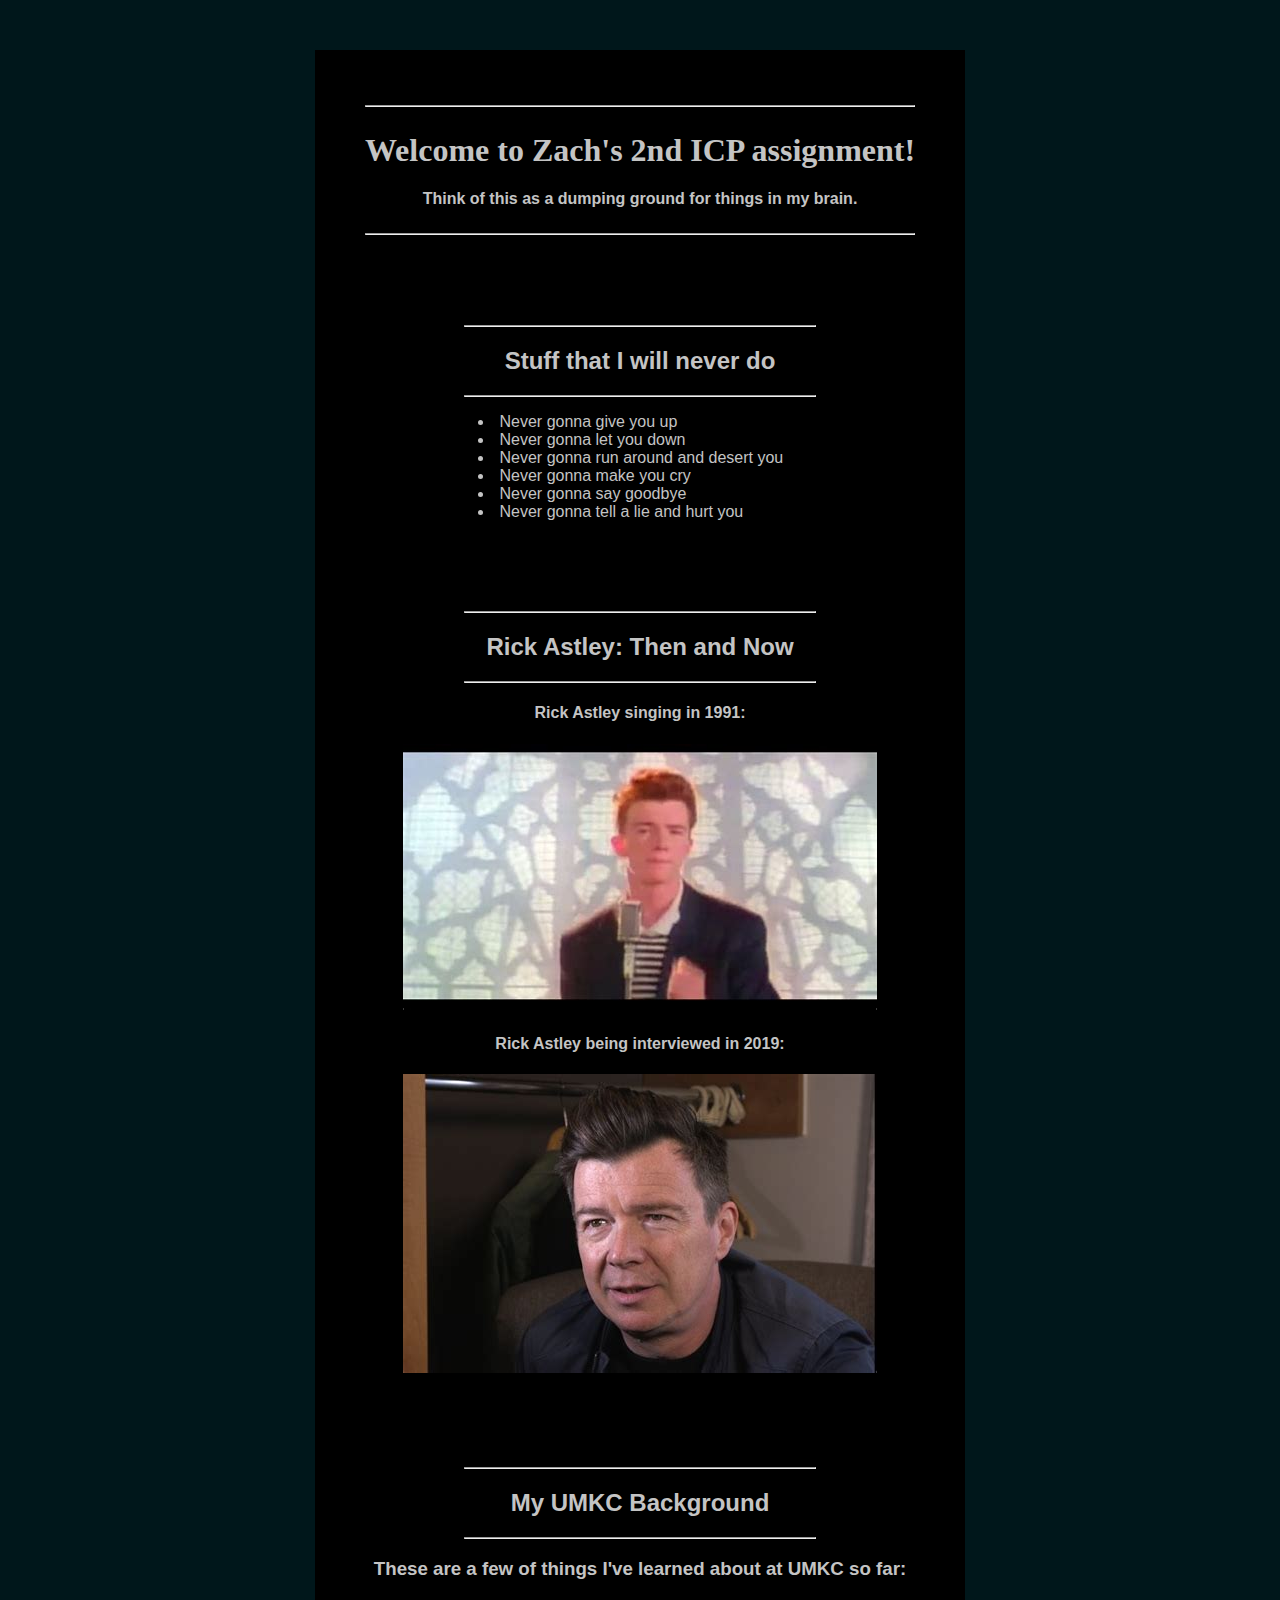
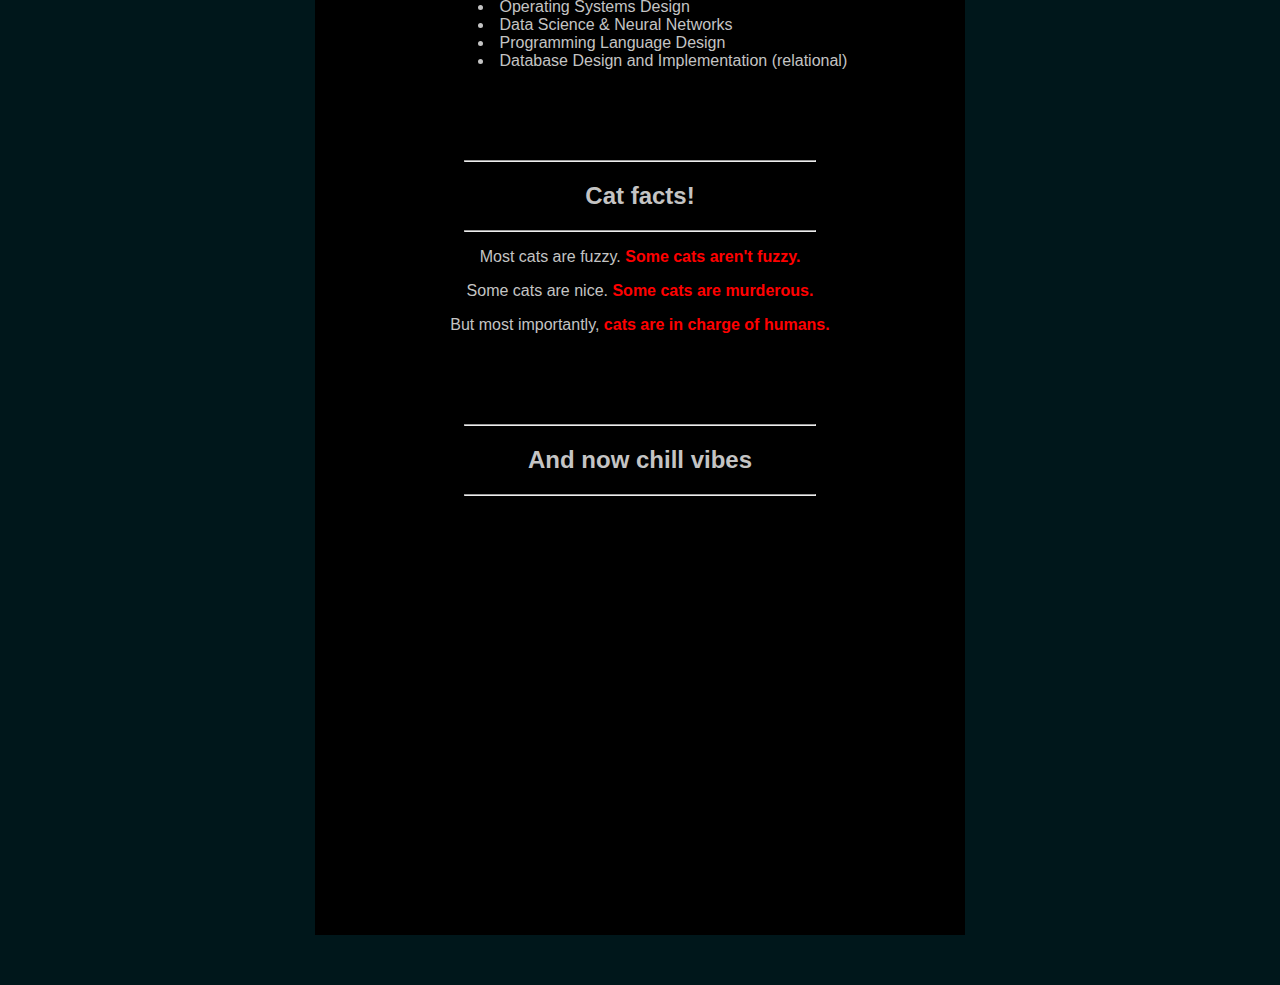
==== ICP-2/index.html @ cdaee134 "revise site style" ====
<!DOCTYPE html>
<html>
    <header>
        <title>A collection of random things</title>
        <link href="style.css" rel="stylesheet">
    </header>
    <div class="outer">
        <hr>
        <h1>Welcome to Zach's 2nd ICP assignment!</h1>
        <h4>Think of this as a dumping ground for things in my brain.</h4>
        <hr>
        <div class="inner">
            <hr class="narrow-hr">
            <h2>Stuff that I will never do</h2>
            <hr class="narrow-hr">
            <ol>
                <li>Never gonna give you up</li>
                <li>Never gonna let you down</li>
                <li>Never gonna run around and desert you</li>
                <li>Never gonna make you cry</li>
                <li>Never gonna say goodbye</li>
                <li>Never gonna tell a lie and hurt you</li>
            </ol>
        </div>

        <div class="inner">
            <hr class="narrow-hr">
            <h2>Rick Astley: Then and Now</h2>
            <hr class="narrow-hr">
            <h4>Rick Astley singing in 1991:</h4>
            <img src="img/rick-astley.jpg">
            <h4>Rick Astley being interviewed in 2019:</h4>
            <img src="img/rick-astley-recent.jpg">
        </div>

        <div class="inner">
            <hr class="narrow-hr">
            <h2>My UMKC Background</h2>
            <hr class="narrow-hr">
            <h3>These are a few of things I've learned about at UMKC so far:</h3>
            <ul>
                <li>Operating Systems Design</li>
                <li>Data Science & Neural Networks</li>
                <li>Programming Language Design</li>
                <li>Database Design and Implementation (relational)</li>
            </ul>
        </div>

        <div class="inner">
            <hr class="narrow-hr">
            <h2>Cat facts!</h2>
            <hr class="narrow-hr">
            <p>Most cats are fuzzy. <span>Some cats aren't fuzzy.</span></p>
            <p>Some cats are nice. <span>Some cats are murderous.</span></p>
            <p>But most importantly, <span>cats are in charge of humans.</span></p>
        </div>
        <div class="inner">
            <hr class="narrow-hr">
            <h2>And now chill vibes</h2>
            <hr class="narrow-hr">
            <iframe width="560" height="315" src="https://www.youtube.com/embed/Ek4IRwHBqyo"
                    title="YouTube video player" frameborder="0"
                    allow="accelerometer; autoplay; clipboard-write; encrypted-media; gyroscope; picture-in-picture"
                    allowfullscreen>
            </iframe>
        </div>
    </div>

</html>
---- ICP-2/style.css ----
.outer{
    width:650px;
    margin:50px auto;
    text-align:center;
    background-color: black;
    padding-top:30px;
    padding-bottom: 30px;
    font-family: Arial;
}
.inner{
    margin:90px auto;
}
.narrow-hr{
    width:350px;
    margin:auto auto;
}
ol{
    list-style: inside;
    padding-left:25%;
    text-align: left;
}
ul{
    list-style: inside;
    text-align: left;
    padding-left: 25%;
}
span{
    color:#f00;
    font-weight:bold;
}
body{
    background-color: #00171b;
    color: #c4c4c4;
}
hr{
    width:auto;
    margin:25px 50px;
}
h1{
    font-family: "Droid Serif"
}
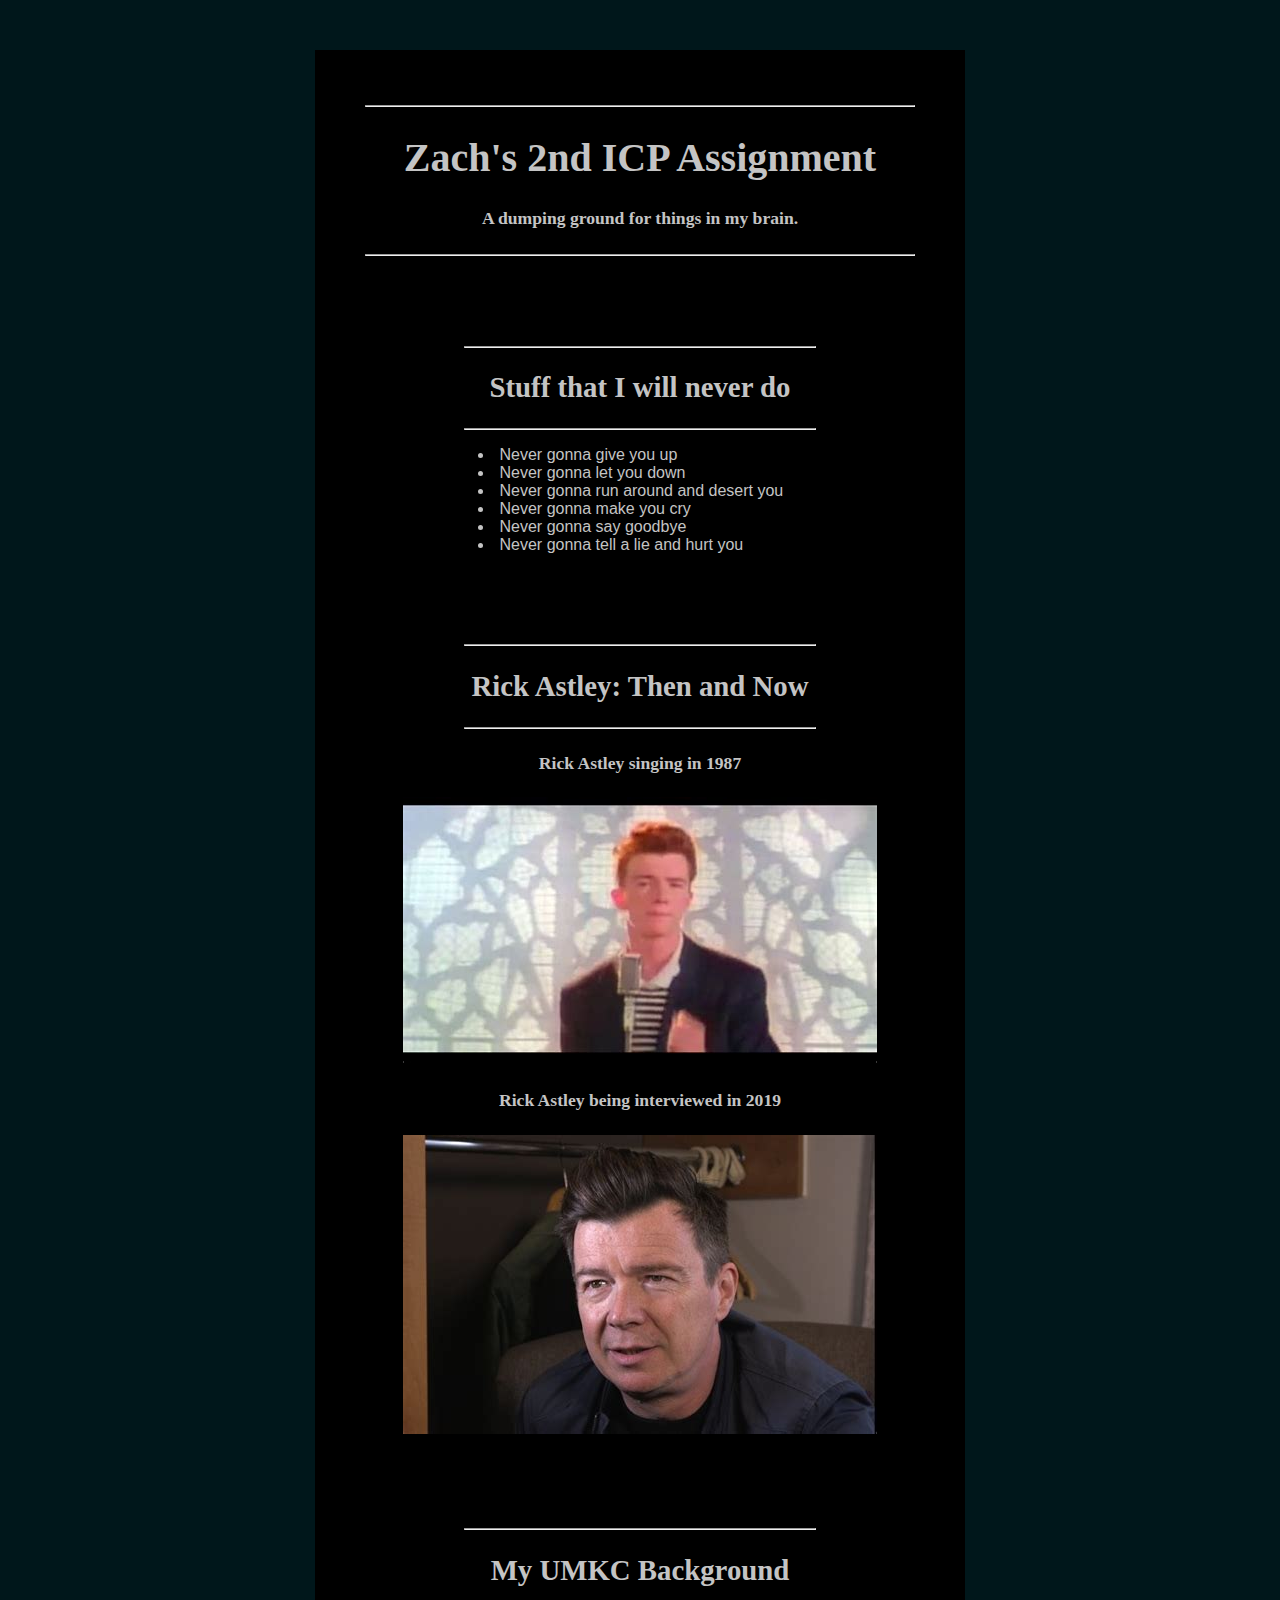
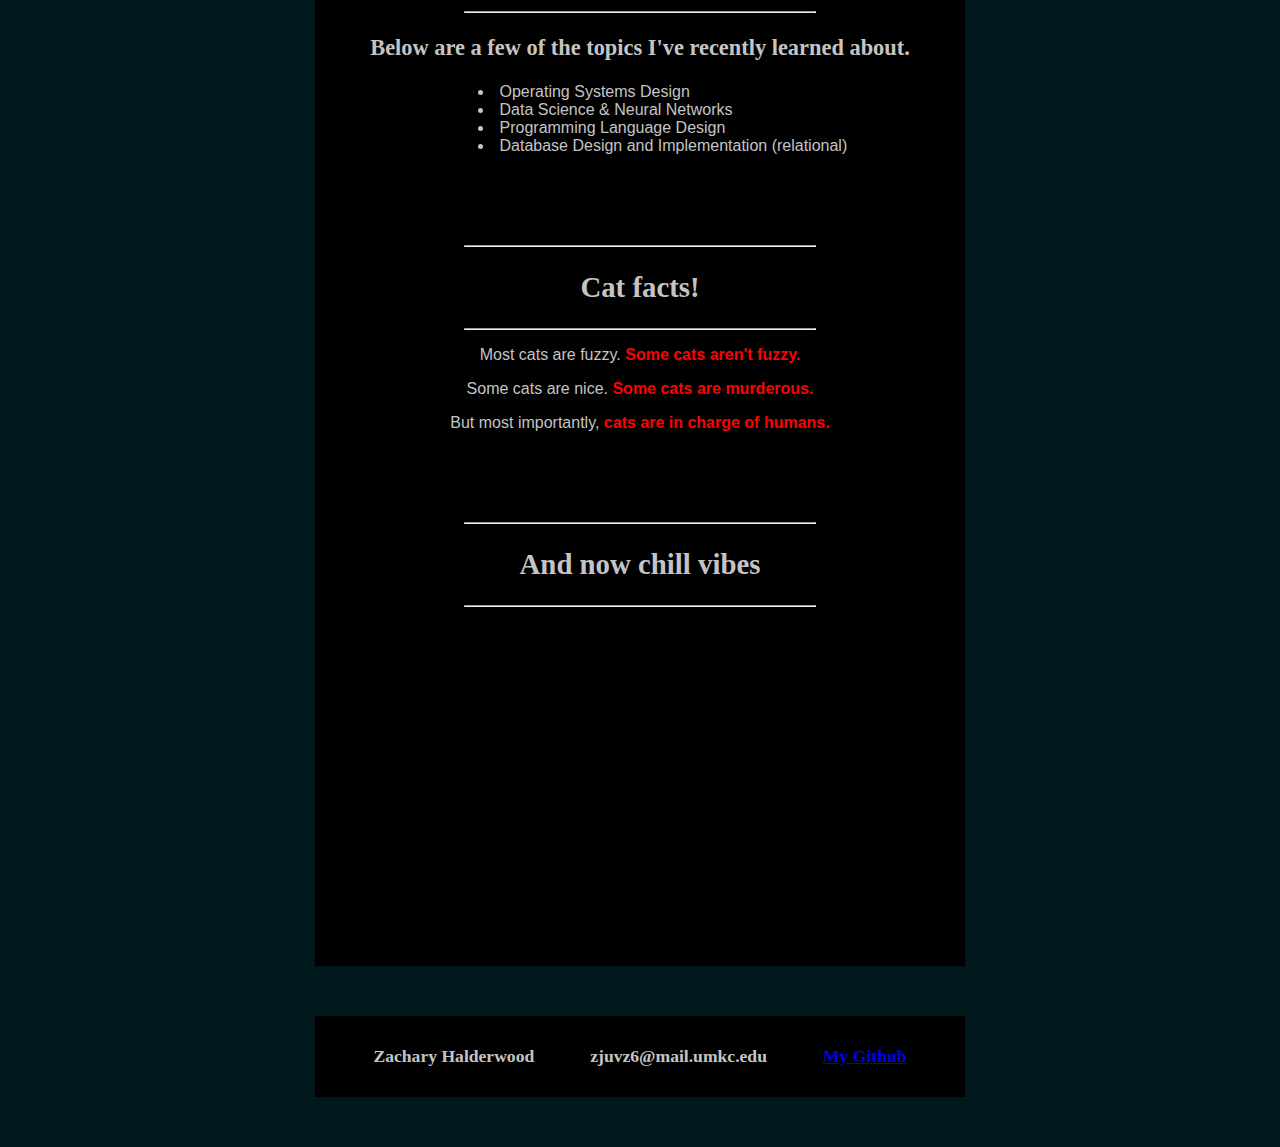
==== commit 61747ce3: "part1 style final, add next parts" ====
--- a/ICP-2/index.html
+++ b/ICP-2/index.html
@@ -6,13 +6,14 @@
     </header>
     <div class="outer">
         <hr>
-        <h1>Welcome to Zach's 2nd ICP assignment!</h1>
-        <h4>Think of this as a dumping ground for things in my brain.</h4>
+        <h1>Zach's 2nd ICP Assignment</h1>
+        <h4>A dumping ground for things in my brain.</h4>
         <hr>
+
         <div class="inner">
-            <hr class="narrow-hr">
+            <hr class="narrow">
             <h2>Stuff that I will never do</h2>
-            <hr class="narrow-hr">
+            <hr class="narrow">
             <ol>
                 <li>Never gonna give you up</li>
                 <li>Never gonna let you down</li>
@@ -24,20 +25,20 @@
         </div>
 
         <div class="inner">
-            <hr class="narrow-hr">
+            <hr class="narrow">
             <h2>Rick Astley: Then and Now</h2>
-            <hr class="narrow-hr">
-            <h4>Rick Astley singing in 1991:</h4>
+            <hr class="narrow">
+            <h4>Rick Astley singing in 1987</h4>
             <img src="img/rick-astley.jpg">
-            <h4>Rick Astley being interviewed in 2019:</h4>
+            <h4>Rick Astley being interviewed in 2019</h4>
             <img src="img/rick-astley-recent.jpg">
         </div>
 
         <div class="inner">
-            <hr class="narrow-hr">
+            <hr class="narrow">
             <h2>My UMKC Background</h2>
-            <hr class="narrow-hr">
-            <h3>These are a few of things I've learned about at UMKC so far:</h3>
+            <hr class="narrow">
+            <h3>Below are a few of the topics I've recently learned about.</h3>
             <ul>
                 <li>Operating Systems Design</li>
                 <li>Data Science & Neural Networks</li>
@@ -47,23 +48,31 @@
         </div>
 
         <div class="inner">
-            <hr class="narrow-hr">
+            <hr class="narrow">
             <h2>Cat facts!</h2>
-            <hr class="narrow-hr">
+            <hr class="narrow">
             <p>Most cats are fuzzy. <span>Some cats aren't fuzzy.</span></p>
             <p>Some cats are nice. <span>Some cats are murderous.</span></p>
             <p>But most importantly, <span>cats are in charge of humans.</span></p>
         </div>
-        <div class="inner">
-            <hr class="narrow-hr">
+
+        <div class="bottom">
+            <hr class="narrow">
             <h2>And now chill vibes</h2>
-            <hr class="narrow-hr">
+            <hr class="narrow">
             <iframe width="560" height="315" src="https://www.youtube.com/embed/Ek4IRwHBqyo"
                     title="YouTube video player" frameborder="0"
                     allow="accelerometer; autoplay; clipboard-write; encrypted-media; gyroscope; picture-in-picture"
                     allowfullscreen>
             </iframe>
         </div>
+
     </div>
 
+    <footer>
+        <span class="footer">Zachary Halderwood</span>
+        <span class="footer">zjuvz6@mail.umkc.edu</span>
+        <span class="footer"><a href="https://github.com/zhalderwood">My Github</a></span>
+    </footer>
+
 </html>--- a/ICP-2/style.css
+++ b/ICP-2/style.css
@@ -1,4 +1,13 @@
-.outer{
+body{
+    background-color: #00171b;
+    color: #c4c4c4;
+}
+h1,h2,h3,h4{font-family: "Poor Richard";}
+h1{font-size:250%}
+h2{font-size:180%}
+h3{font-size:140%}
+h4{font-size:110%}
+div.outer{
     width:650px;
     margin:50px auto;
     text-align:center;
@@ -7,10 +16,17 @@
     padding-bottom: 30px;
     font-family: Arial;
 }
-.inner{
+div.inner{
     margin:90px auto;
 }
-.narrow-hr{
+div.bottom{
+    margin-bottom:10px;
+}
+hr{
+    width:auto;
+    margin:25px 50px;
+}
+hr.narrow{
     width:350px;
     margin:auto auto;
 }
@@ -28,14 +44,18 @@
     color:#f00;
     font-weight:bold;
 }
-body{
-    background-color: #00171b;
-    color: #c4c4c4;
+span.footer{
+    color:#c4c4c4;
+    font-weight:bold;
+    font-size:110%;
+    margin:auto 4%;
 }
-hr{
-    width:auto;
-    margin:25px 50px;
-}
-h1{
-    font-family: "Droid Serif"
+footer{
+    width:650px;
+    margin:50px auto;
+    text-align:center;
+    background-color: black;
+    padding-top:30px;
+    padding-bottom: 30px;
+    font-family: "Poor Richard";
 }